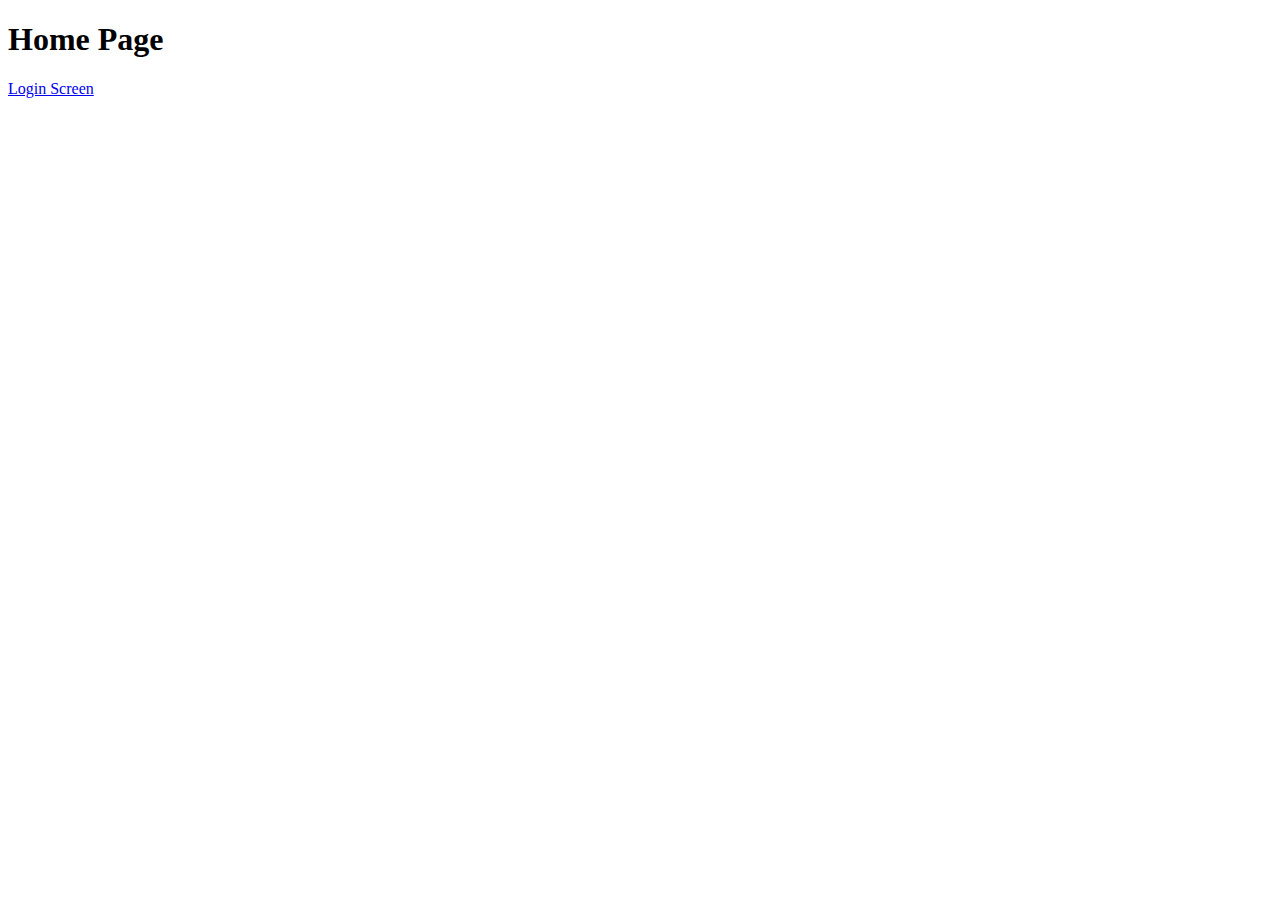
==== src/main/webapp/index.html @ 385dba37 "a1 login finised" ====
<!DOCTYPE html>
<html lang="en">
<head>
    <meta charset="UTF-8">
    <title>Title</title>
</head>
<body>
    <div>
        <h1>Home Page</h1>
        <a href="login/login.template.client.html">Login Screen</a>
    </div>
</body>
</html>
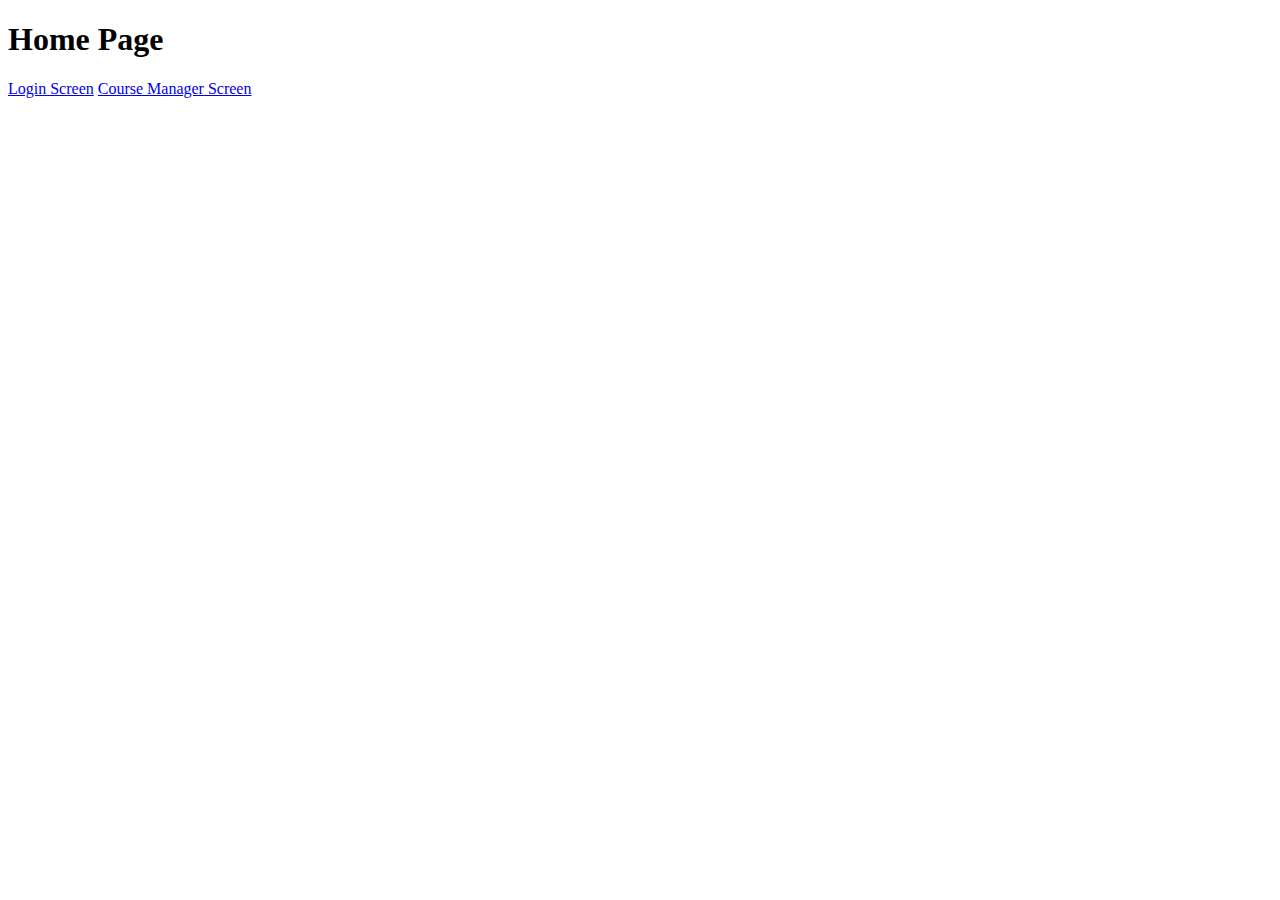
==== commit d4cfb4f8: "Add course manager nav bar" ====
--- a/src/main/webapp/index.html
+++ b/src/main/webapp/index.html
@@ -8,6 +8,7 @@
     <div>
         <h1>Home Page</h1>
         <a href="login/login.template.client.html">Login Screen</a>
+        <a href="course-manager/course-manager.template.client.html">Course Manager Screen</a>
     </div>
 </body>
 </html>
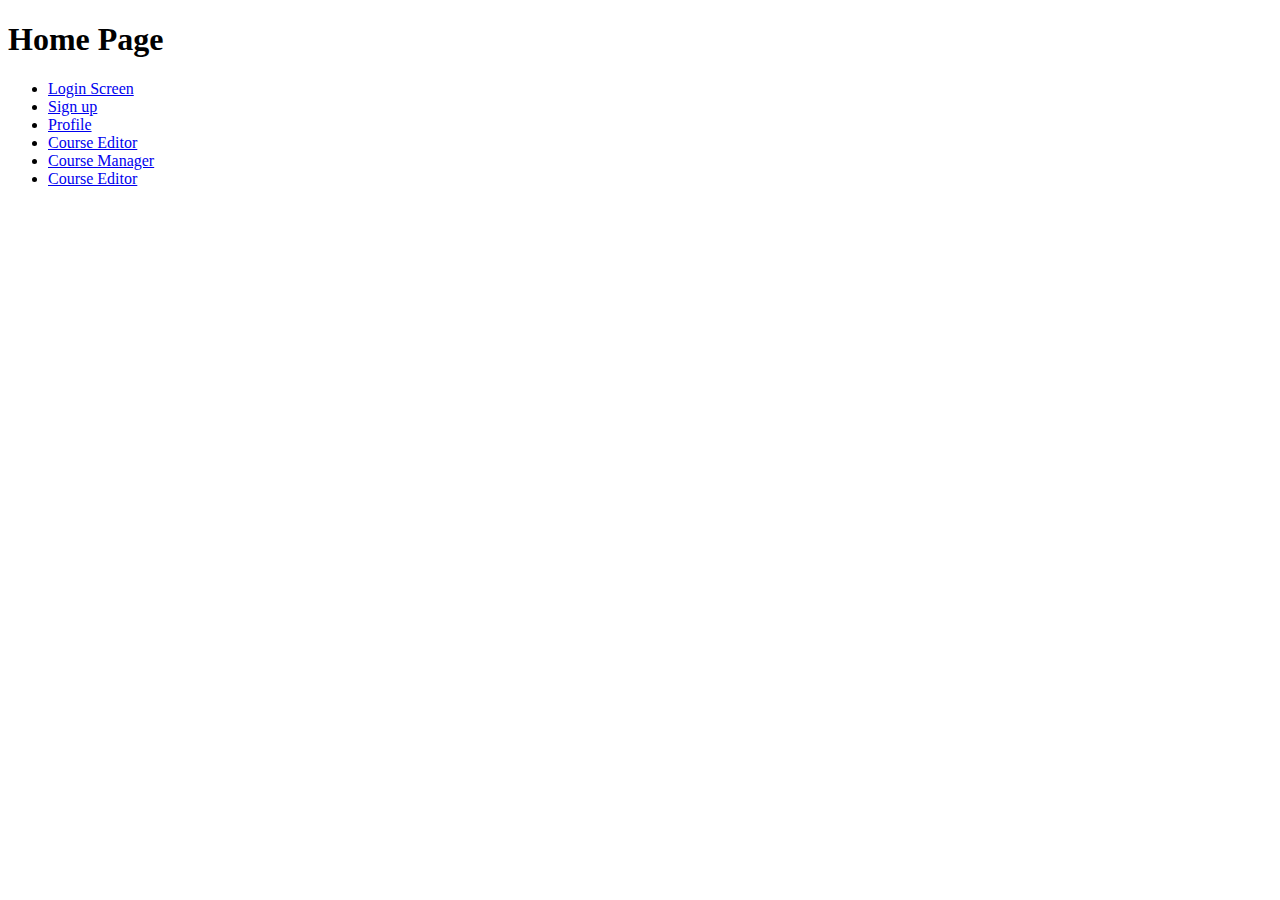
==== commit 0111cb46: "A1 finished" ====
--- a/src/main/webapp/index.html
+++ b/src/main/webapp/index.html
@@ -5,10 +5,28 @@
     <title>Title</title>
 </head>
 <body>
-    <div>
+    <div class="container">
         <h1>Home Page</h1>
-        <a href="login/login.template.client.html">Login Screen</a>
-        <a href="course-manager/course-manager.template.client.html">Course Manager Screen</a>
+        <ul>
+            <li>
+                <a href="login/login.template.client.html">Login Screen</a>
+            </li>
+            <li>
+                <a href="register/register.template.client.html">Sign up</a>
+            </li>
+            <li>
+                <a href="profile/profile.template.client.html">Profile</a>
+            </li>
+            <li>
+                <a href="course-editor/course-editor.template.client.html">Course Editor</a>
+            </li>
+            <li>
+                <a href="course-manager/course-manager.template.client.html">Course Manager</a>
+            </li>
+            <li>
+                <a href="course-editor/course-editor.template.client.html">Course Editor</a>
+            </li>
+        </ul>
     </div>
 </body>
 </html>
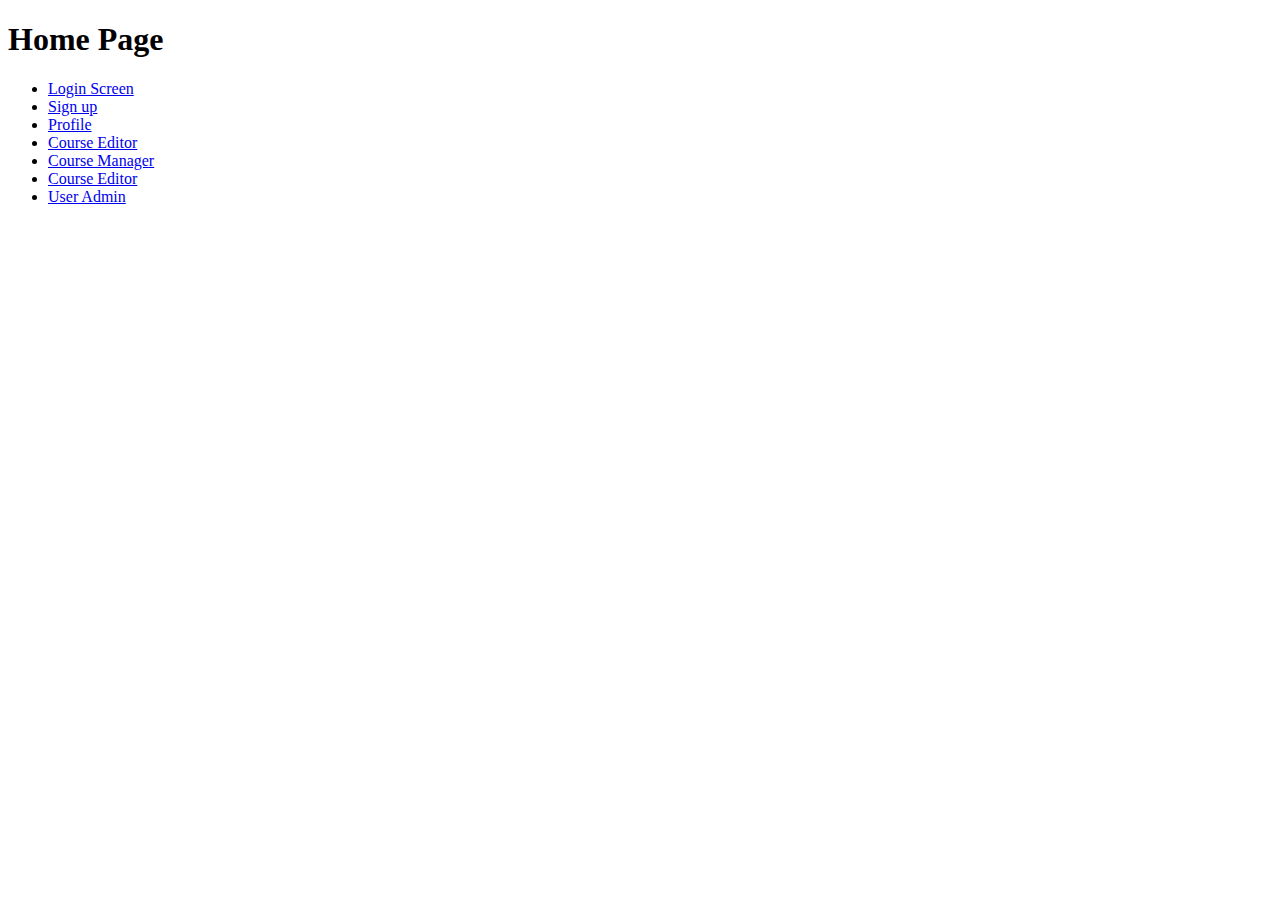
==== commit 6bec53c5: "A2 layout finished" ====
--- a/src/main/webapp/index.html
+++ b/src/main/webapp/index.html
@@ -26,6 +26,9 @@
             <li>
                 <a href="course-editor/course-editor.template.client.html">Course Editor</a>
             </li>
+            <li>
+                <a href="user-admin/user-admin.template.client.html">User Admin</a>
+            </li>
         </ul>
     </div>
 </body>
